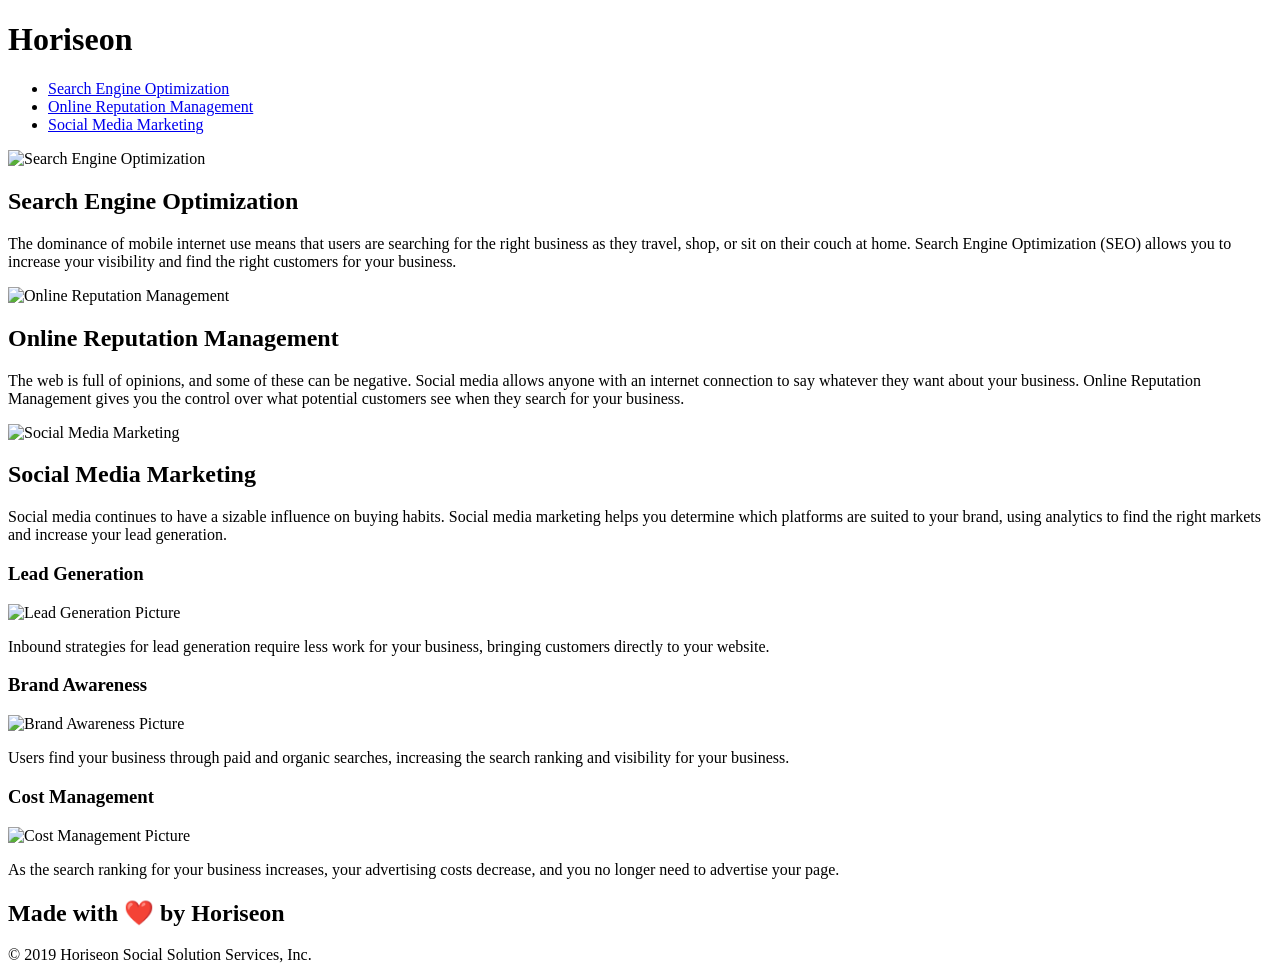
==== index.html @ 0db208f6 "first challenge submission" ====
<!DOCTYPE html>
<html lang="en">

<head>
    <meta charset="UTF-8" />
    <link rel="stylesheet" href="../firstchallenge/Challenge.css">
    <title>Horiseon</title>
</head>

<body>
    <div class="header">
        <h1>Hori<span class="seo">seo</span>n</h1>
        <div>
            <ul>
                <li>
                    <a href="#search-engine-optimization">Search Engine Optimization</a>
                </li>
                <li>
                    <a href="#online-reputation-management">Online Reputation Management</a>
                </li>
                <li>
                    <a href="#social-media-marketing">Social Media Marketing</a>
                </li>
            </ul>
        </div>
    </div>
    <div class="hero"></div>
    <div class="content">
        <div class="search-engine-optimization" id="search-engine-optimization">
            <img src="../firstchallenge/images/search-engine-optimization.jpeg" alt="Search Engine Optimization" class="float-left" />
            <h2>Search Engine Optimization</h2>
            <p>
                The dominance of mobile internet use means that users are searching for the right business as they travel, shop, or sit on their couch at home. Search Engine Optimization (SEO) allows you to increase your visibility and find the right customers for your business.
            </p>
        </div>
        <div id="online-reputation-management" class="online-reputation-management">
            <img src="../firstchallenge/images/online-reputation-management.jpeg" alt="Online Reputation Management" class="float-right" />
            <h2>Online Reputation Management</h2>
            <p>
                The web is full of opinions, and some of these can be negative. Social media allows anyone with an internet connection to say whatever they want about your business. Online Reputation Management gives you the control over what potential customers see when they search for your business.
            </p>
        </div>
        <div id="social-media-marketing"  class="social-media-marketing">
            <img src="../firstchallenge/Images/social-media-marketing.jpeg" alt="Social Media Marketing" class="float-left" />
            <h2>Social Media Marketing</h2>
            <p>
                Social media continues to have a sizable influence on buying habits. Social media marketing helps you determine which platforms are suited to your brand, using analytics to find the right markets and increase your lead generation.
            </p>
        </div>
    </div>
    <div class="benefits">
        <div class="benefit-lead">
            <h3>Lead Generation</h3>
            <img src="../firstchallenge/Images/lead-generation.png" alt="Lead Generation Picture"/>
            <p>
                Inbound strategies for lead generation require less work for your business, bringing customers directly to your website.
            </p>
        </div>
        <div class="benefit-brand">
            <h3>Brand Awareness</h3>
            <img src="../firstchallenge/Images/brand-awareness.png" alt="Brand Awareness Picture"/>
            <p>
                Users find your business through paid and organic searches, increasing the search ranking and visibility for your business.
            </p>
        </div>
        <div class="benefit-cost">
            <h3>Cost Management</h3>
            <img src="../firstchallenge/Images/cost-management.png" alt="Cost Management Picture"/>
            <p>
                As the search ranking for your business increases, your advertising costs decrease, and you no longer need to advertise your page.
            </p>
        </div>
    </div>
    <div class="footer">
        <h2>Made with ❤️️ by Horiseon</h2>
        <p>
            &copy; 2019 Horiseon Social Solution Services, Inc.
        </p>
    </div>
</body>

</html>
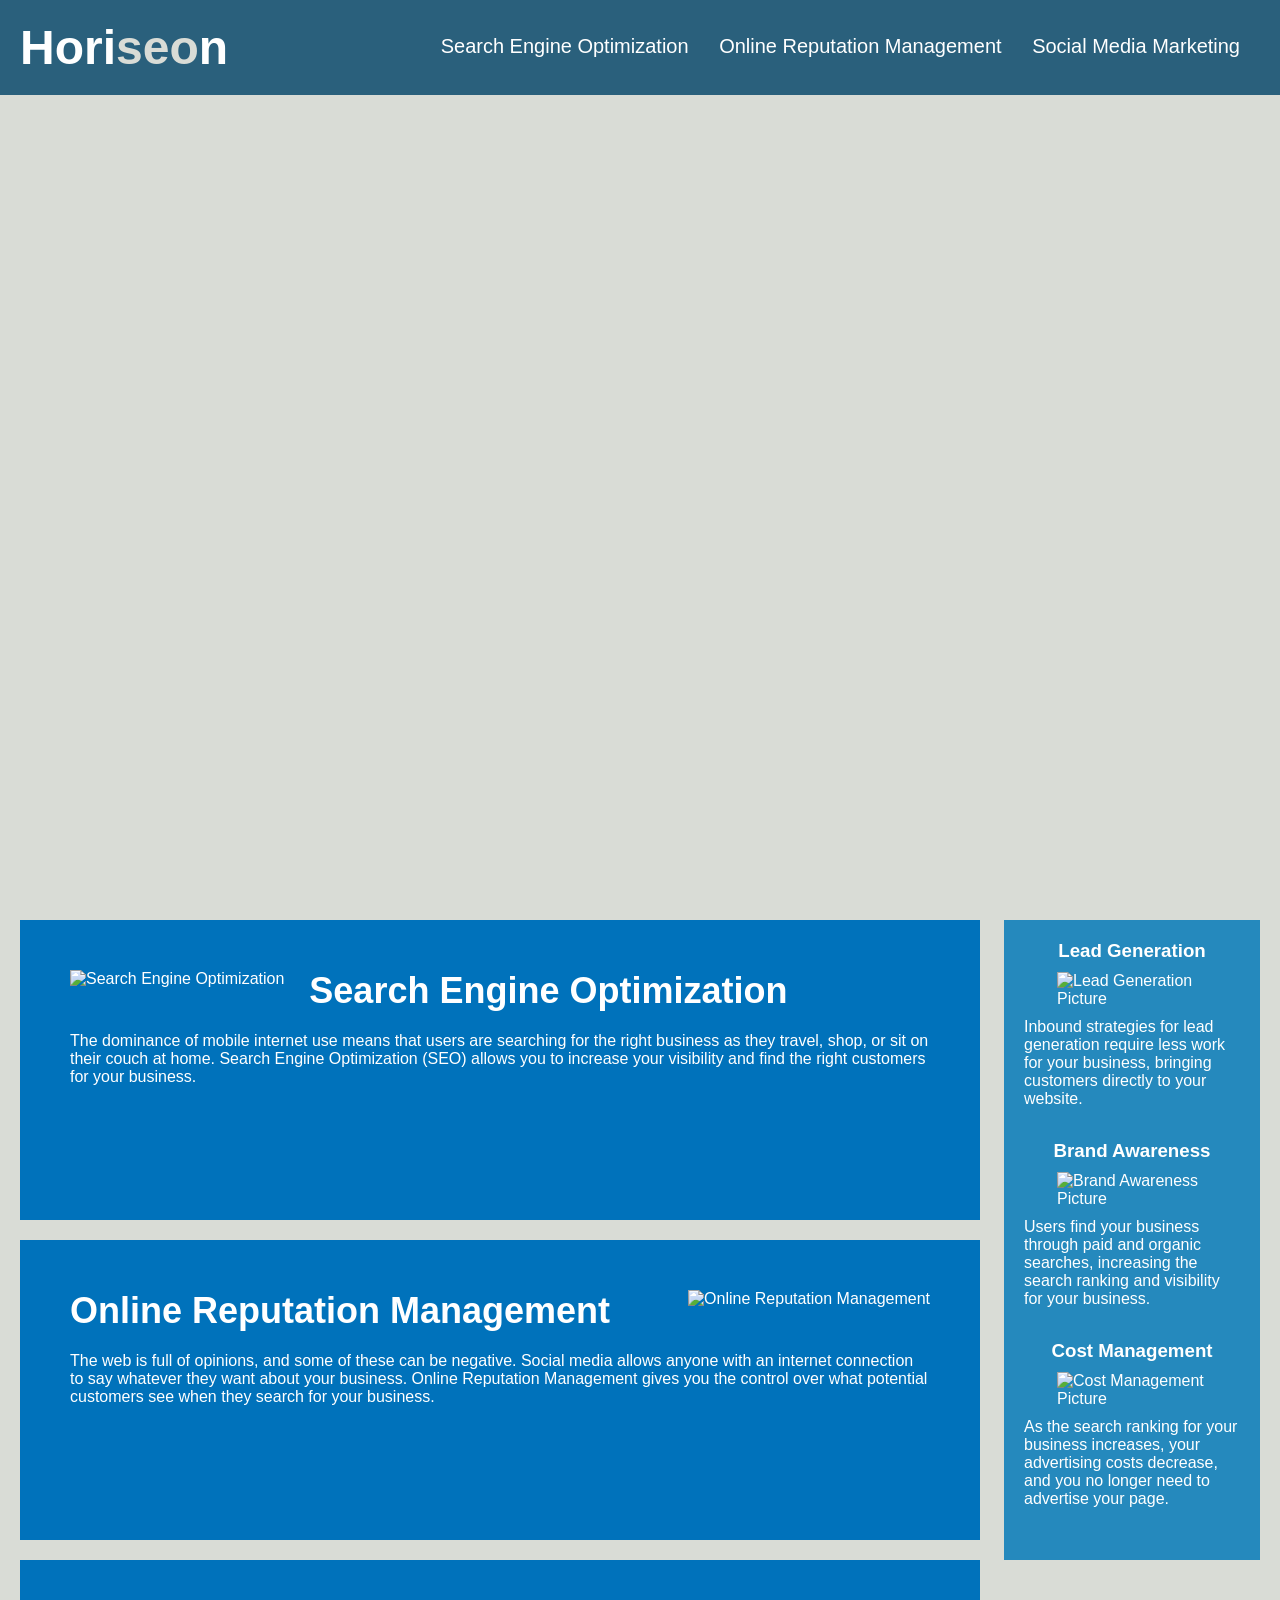
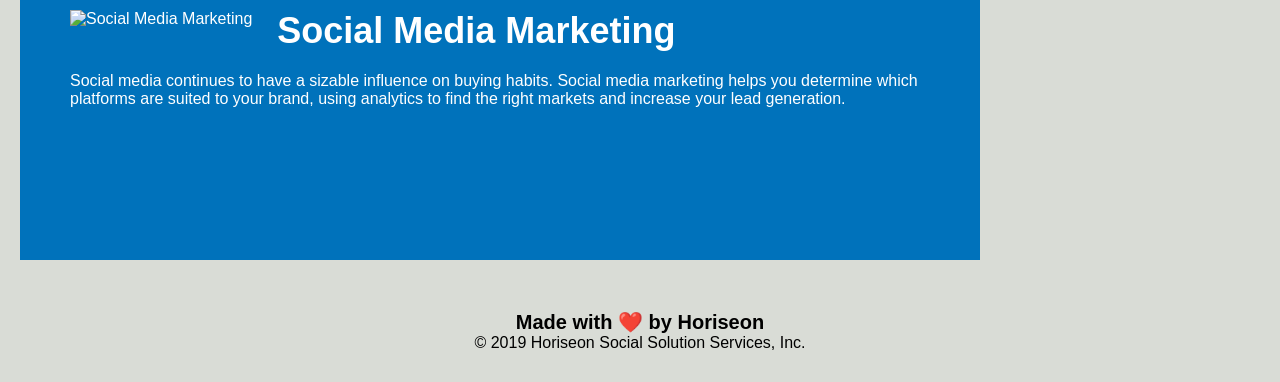
==== commit 73cb676f: "intial commit" ====
--- a/index.html
+++ b/index.html
@@ -3,7 +3,7 @@
 
 <head>
     <meta charset="UTF-8" />
-    <link rel="stylesheet" href="../firstchallenge/Challenge.css">
+    <link rel="stylesheet" href="./style.css">
     <title>Horiseon</title>
 </head>
 
--- a/style.css
+++ b/style.css
@@ -0,0 +1,200 @@
+* {
+    box-sizing: border-box;
+    padding: 0;
+    margin: 0;
+}
+
+body {
+    background-color: #d9dcd6;
+}
+
+.header {
+    padding: 20px;
+    font-family: 'Trebuchet MS', 'Lucida Sans Unicode', 'Lucida Grande', 'Lucida Sans', Arial, sans-serif;
+    background-color: #2a607c;
+    color: #ffffff;
+}
+
+.header h1 {
+    display: inline-block;
+    font-size: 48px;
+}
+
+.header h1 .seo {
+    color: #d9dcd6;
+}
+
+.header div {
+    padding-top: 15px;
+    margin-right: 20px;
+    float: right;
+    font-family: 'Gill Sans', 'Gill Sans MT', Calibri, 'Trebuchet MS', sans-serif;
+    font-size: 20px;
+}
+
+.header div ul {
+    list-style-type: none;
+}
+
+.header div ul li {
+    display: inline-block;
+    margin-left: 25px;
+}
+
+a {
+    color: #ffffff;
+    text-decoration: none;
+}
+
+p {
+    font-size: 16px;
+}
+
+.hero {
+    height: 800px;
+    width: 100%;
+    margin-bottom: 25px;
+    background-image: url("../firstchallenge/images/digital-marketing-meeting.jpg");
+    background-size: cover;
+    background-position: center;
+}
+
+.float-left {
+    float: left;
+    margin-right: 25px;
+}
+
+.float-right {
+    float: right;
+    margin-left: 25px;
+}
+
+.content {
+    width: 75%;
+    display: inline-block;
+    margin-left: 20px;
+}
+
+.benefits {
+    margin-right: 20px;
+    padding: 20px;
+    clear: both;
+    float: right;
+    width: 20%;
+    height: 100%;
+    font-family: 'Gill Sans', 'Gill Sans MT', Calibri, 'Trebuchet MS', sans-serif;
+    background-color: #2589bd;
+}
+
+.benefit-lead {
+    margin-bottom: 32px;
+    color: #ffffff;
+}
+
+.benefit-brand {
+    margin-bottom: 32px;
+    color: #ffffff;
+}
+
+.benefit-cost {
+    margin-bottom: 32px;
+    color: #ffffff;
+}
+
+.benefit-lead h3 {
+    margin-bottom: 10px;
+    text-align: center;
+}
+
+.benefit-brand h3 {
+    margin-bottom: 10px;
+    text-align: center;
+}
+
+.benefit-cost h3 {
+    margin-bottom: 10px;
+    text-align: center;
+}
+
+.benefit-lead img {
+    display: block;
+    margin: 10px auto;
+    max-width: 150px;
+}
+
+.benefit-brand img {
+    display: block;
+    margin: 10px auto;
+    max-width: 150px;
+}
+
+.benefit-cost img {
+    display: block;
+    margin: 10px auto;
+    max-width: 150px;
+}
+
+.search-engine-optimization {
+    margin-bottom: 20px;
+    padding: 50px;
+    height: 300px;
+    font-family: 'Gill Sans', 'Gill Sans MT', Calibri, 'Trebuchet MS', sans-serif;
+    background-color: #0072bb;
+    color: #ffffff;
+}
+
+.online-reputation-management {
+    margin-bottom: 20px;
+    padding: 50px;
+    height: 300px;
+    font-family: 'Gill Sans', 'Gill Sans MT', Calibri, 'Trebuchet MS', sans-serif;
+    background-color: #0072bb;
+    color: #ffffff;
+}
+
+.social-media-marketing {
+    margin-bottom: 20px;
+    padding: 50px;
+    height: 300px;
+    font-family: 'Gill Sans', 'Gill Sans MT', Calibri, 'Trebuchet MS', sans-serif;
+    background-color: #0072bb;
+    color: #ffffff;
+}
+
+.search-engine-optimization img {
+    max-height: 200px;
+}
+
+.online-reputation-management img {
+    max-height: 200px;
+}
+
+.social-media-marketing img {
+    max-height: 200px;
+}
+
+.search-engine-optimization h2 {
+    margin-bottom: 20px;
+    font-size: 36px;
+}
+
+.online-reputation-management h2 {
+    margin-bottom: 20px;
+    font-size: 36px;
+}
+
+.social-media-marketing h2 {
+    margin-bottom: 20px;
+    font-size: 36px;
+}
+
+.footer {
+    padding: 30px;
+    clear: both;
+    font-family: 'Trebuchet MS', 'Lucida Sans Unicode', 'Lucida Grande', 'Lucida Sans', Arial, sans-serif;
+    text-align: center;
+}
+
+.footer h2 {
+    font-size: 20px;
+}
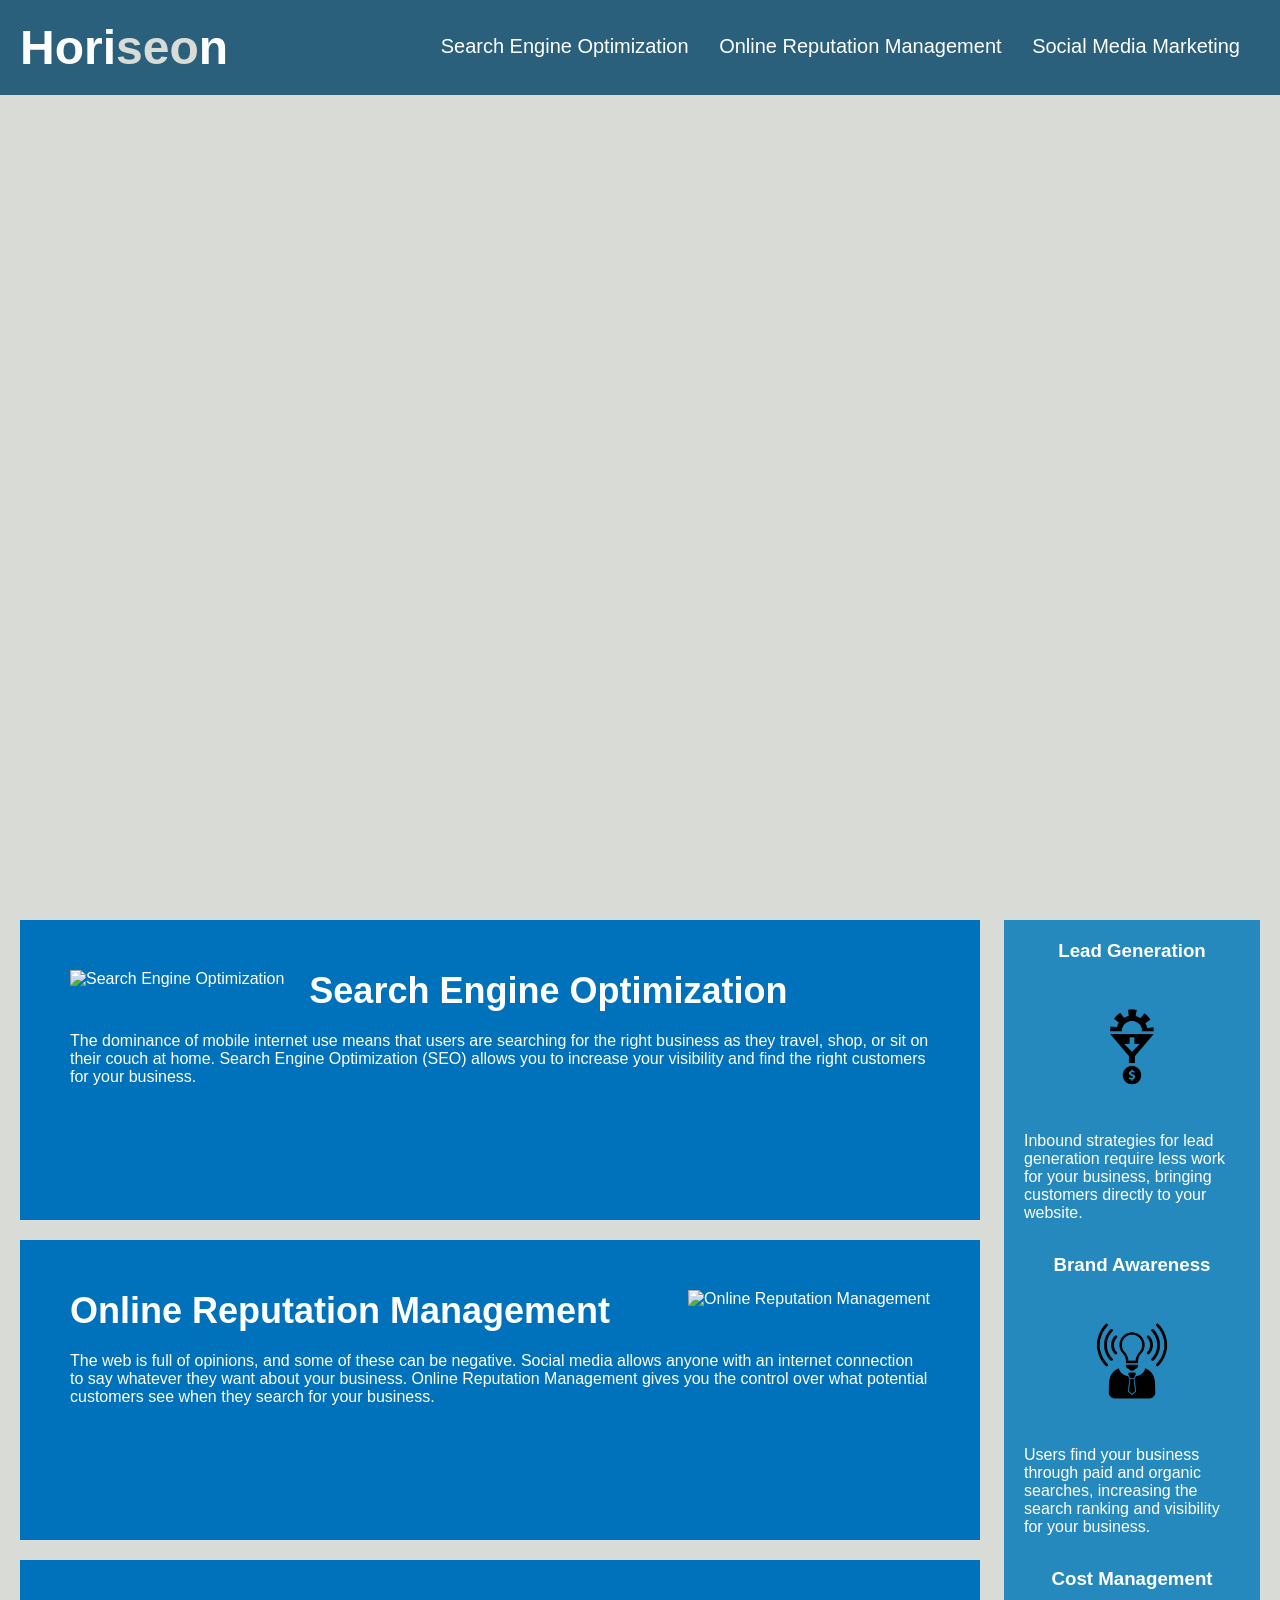
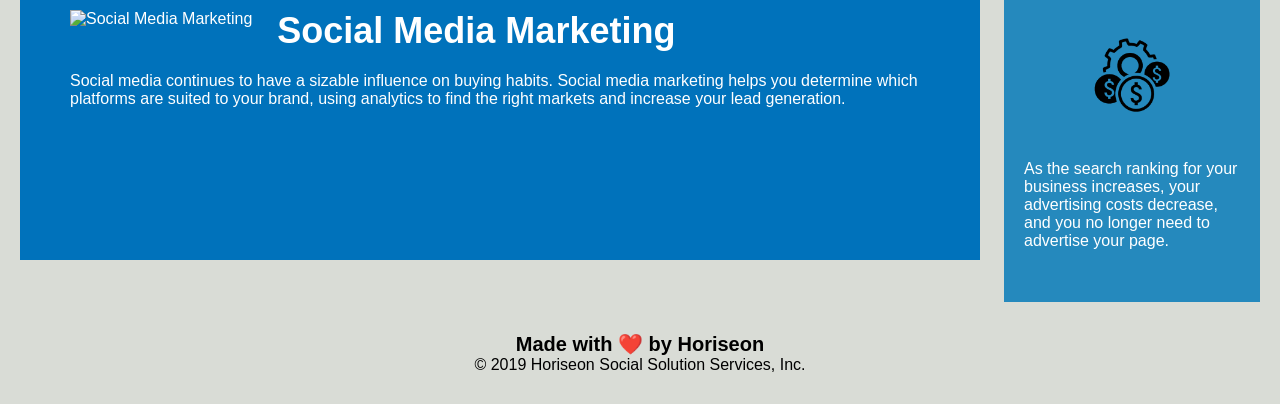
==== commit 033fe3f4: "final one showing images" ====
--- a/index.html
+++ b/index.html
@@ -27,21 +27,21 @@
     <div class="hero"></div>
     <div class="content">
         <div class="search-engine-optimization" id="search-engine-optimization">
-            <img src="../firstchallenge/images/search-engine-optimization.jpeg" alt="Search Engine Optimization" class="float-left" />
+            <img src="./images/search-engine-optimization.jpeg" alt="Search Engine Optimization" class="float-left" />
             <h2>Search Engine Optimization</h2>
             <p>
                 The dominance of mobile internet use means that users are searching for the right business as they travel, shop, or sit on their couch at home. Search Engine Optimization (SEO) allows you to increase your visibility and find the right customers for your business.
             </p>
         </div>
         <div id="online-reputation-management" class="online-reputation-management">
-            <img src="../firstchallenge/images/online-reputation-management.jpeg" alt="Online Reputation Management" class="float-right" />
+            <img src="./images/online-reputation-management.jpeg" alt="Online Reputation Management" class="float-right" />
             <h2>Online Reputation Management</h2>
             <p>
                 The web is full of opinions, and some of these can be negative. Social media allows anyone with an internet connection to say whatever they want about your business. Online Reputation Management gives you the control over what potential customers see when they search for your business.
             </p>
         </div>
         <div id="social-media-marketing"  class="social-media-marketing">
-            <img src="../firstchallenge/Images/social-media-marketing.jpeg" alt="Social Media Marketing" class="float-left" />
+            <img src="./images/social-media-marketing.jpeg" alt="Social Media Marketing" class="float-left" />
             <h2>Social Media Marketing</h2>
             <p>
                 Social media continues to have a sizable influence on buying habits. Social media marketing helps you determine which platforms are suited to your brand, using analytics to find the right markets and increase your lead generation.
@@ -51,21 +51,21 @@
     <div class="benefits">
         <div class="benefit-lead">
             <h3>Lead Generation</h3>
-            <img src="../firstchallenge/Images/lead-generation.png" alt="Lead Generation Picture"/>
+            <img src="./images/lead-generation.png" alt="Lead Generation Picture"/>
             <p>
                 Inbound strategies for lead generation require less work for your business, bringing customers directly to your website.
             </p>
         </div>
         <div class="benefit-brand">
             <h3>Brand Awareness</h3>
-            <img src="../firstchallenge/Images/brand-awareness.png" alt="Brand Awareness Picture"/>
+            <img src="./images/brand-awareness.png" alt="Brand Awareness Picture"/>
             <p>
                 Users find your business through paid and organic searches, increasing the search ranking and visibility for your business.
             </p>
         </div>
         <div class="benefit-cost">
             <h3>Cost Management</h3>
-            <img src="../firstchallenge/Images/cost-management.png" alt="Cost Management Picture"/>
+            <img src="./images/cost-management.png" alt="Cost Management Picture"/>
             <p>
                 As the search ranking for your business increases, your advertising costs decrease, and you no longer need to advertise your page.
             </p>
--- a/style.css
+++ b/style.css
@@ -54,7 +54,7 @@
     height: 800px;
     width: 100%;
     margin-bottom: 25px;
-    background-image: url("../firstchallenge/images/digital-marketing-meeting.jpg");
+    background-image: url("./images/digital-marketing-meeting.jpg");
     background-size: cover;
     background-position: center;
 }
